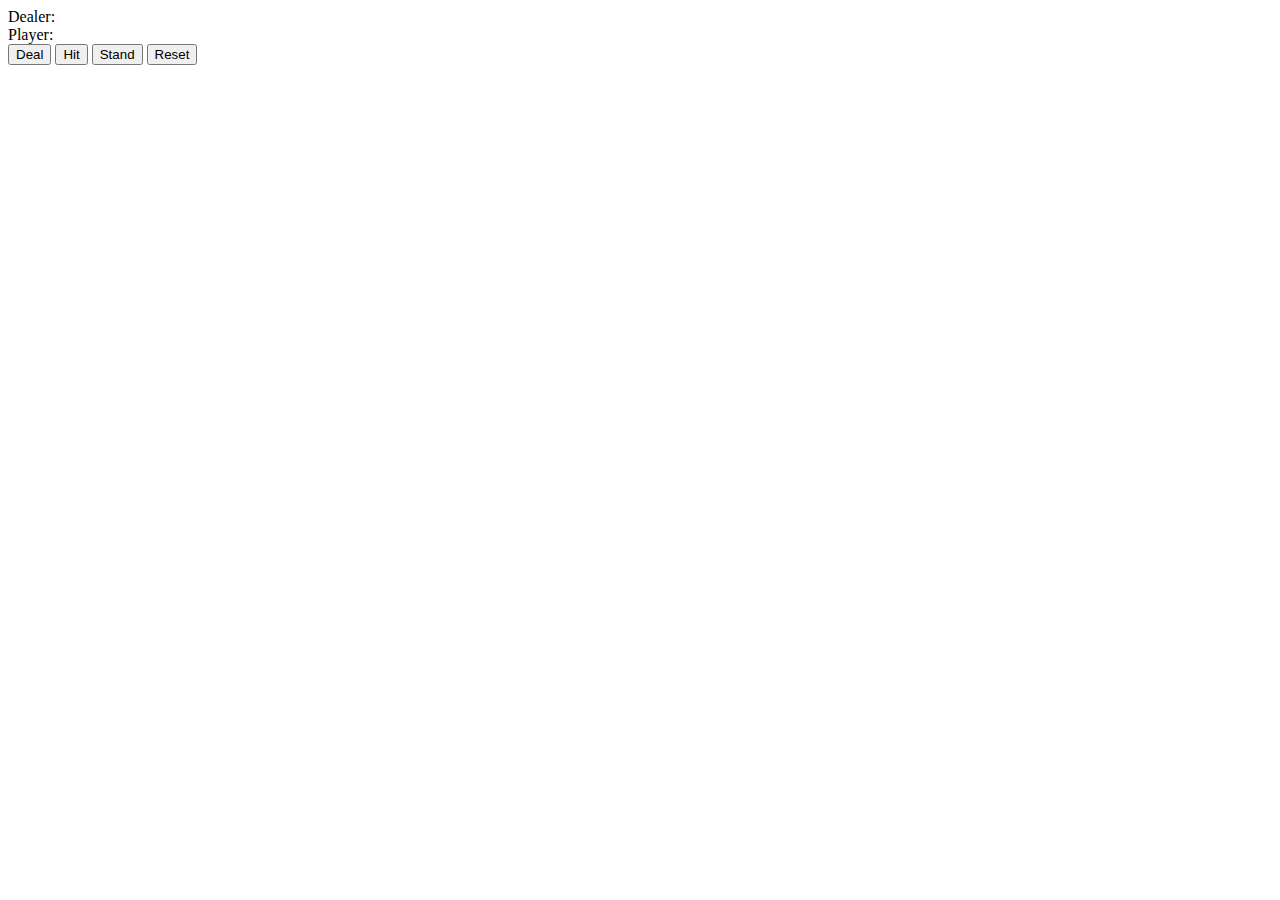
==== blackjack.html @ 40065b6b "added folder" ====
<!DOCTYPE html>
<html lang="en">
<head>
    <meta charset="UTF-8">
    <meta name="viewport" content="width=device-width, initial-scale=1.0">
    <meta http-equiv="X-UA-Compatible" content="ie=edge">
    <title>Blackjack</title>
    <link rel="stylesheet" href="/BlackJack/styles.css">
</head>
<body>

    <!-- <div style="position:absolute; width:100%; height: 200px; background-color:red; top: 190px; text-align: center; font-size: 150px; opacity: .85;">Ya win!</div> -->

    <div id="table">

        <div id="messages"></div>

        <label>Dealer: </label>

        <label id="dealer-points" class="points"></label>

        <div id="dealer-hand" class="hand">

        </div>

        <label>Player: </label>

        <label id="player-points" class="points"></label>

        <div id="player-hand" class="hand">

        </div>

        <div id="buttons" class="buttons">

            <button id="deal-button">Deal</button>

            <button id="hit-button">Hit</button>

            <button id="stand-button">Stand</button>

            <button id="reset-button">Reset</button>

        </div>

    </div>
<script src="/BlackJack/blackjack.js"></script>
</body>
</html>
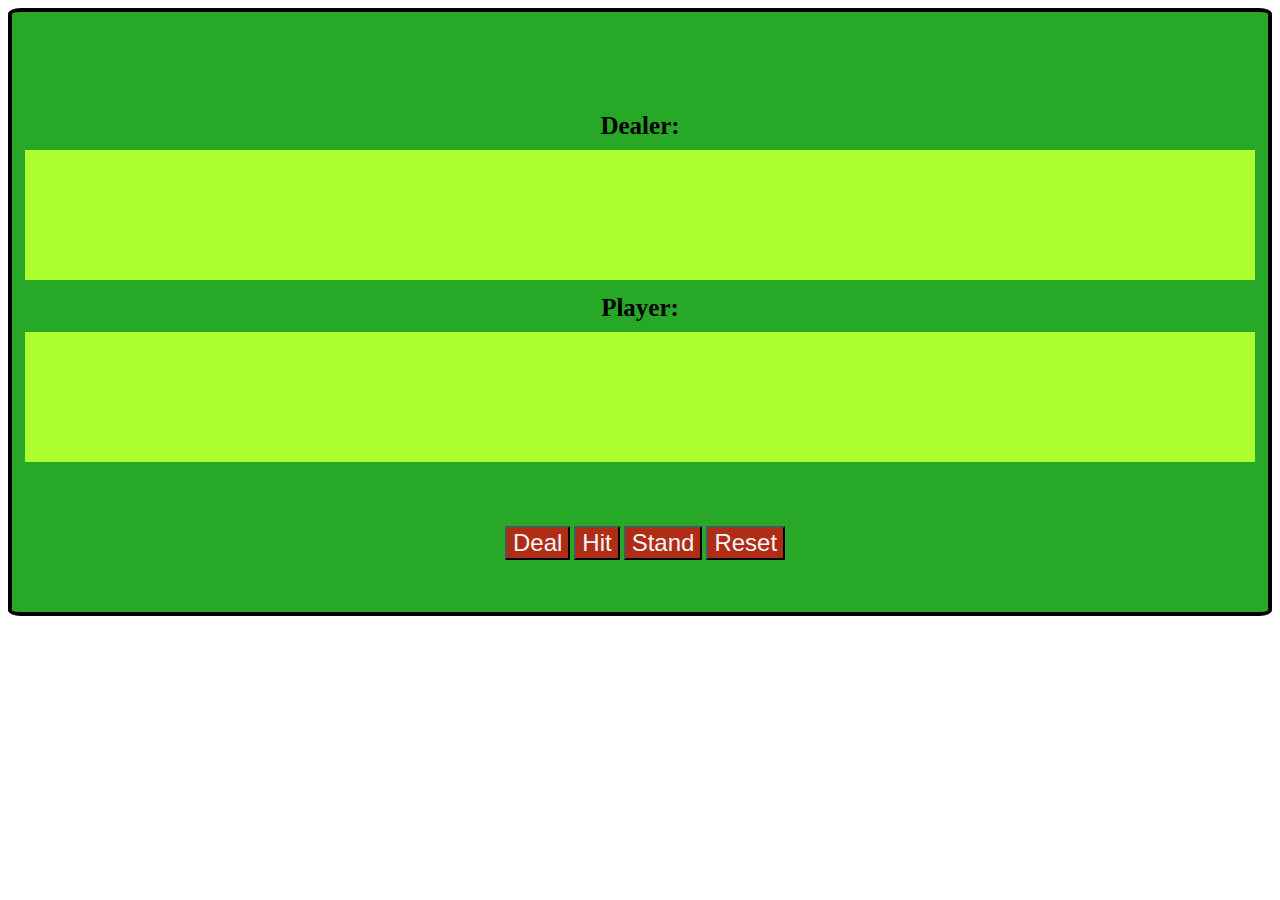
==== commit 47d20aa6: "experiments2" ====
--- a/blackjack.html
+++ b/blackjack.html
@@ -5,7 +5,7 @@
     <meta name="viewport" content="width=device-width, initial-scale=1.0">
     <meta http-equiv="X-UA-Compatible" content="ie=edge">
     <title>Blackjack</title>
-    <link rel="stylesheet" href="/BlackJack/styles.css">
+    <link rel="stylesheet" href="./styles.css">
 </head>
 <body>
 
@@ -44,6 +44,6 @@
         </div>
 
     </div>
-<script src="/BlackJack/blackjack.js"></script>
+<script src="./blackjack.js"></script>
 </body>
 </html>--- a/styles.css
+++ b/styles.css
@@ -0,0 +1,64 @@
+#table {
+    background-color: rgb(39, 168, 39);
+    height: 600px;
+    border: 4px solid black;
+    border-radius: 1%
+    /* display: flex;     */
+}
+
+#messages{
+    margin-top: 100px;
+}
+
+#dealer-hand {
+    background-color: greenyellow;
+    margin: 10px;  
+    height: 130px;
+    width: 98%;
+    display: inline-flex;
+}
+
+#player-hand {
+    background-color: greenyellow;
+    margin: 10px;
+    height: 130px;
+    width: 98%;
+    display: inline-flex;
+}
+#buttons{
+    margin-right: 28%;
+    /* margin: 0 auto; */
+    /* text-align: center; */
+}
+#deal-button {
+    margin-top: 50px;
+    margin-left: 40%;
+    font-size: 24px;
+    background-color: rgb(175, 45, 22);
+    color:whitesmoke;
+}
+#hit-button {
+    font-size: 24px;
+    background-color: rgb(175, 45, 22);
+    color: whitesmoke;
+}
+#stand-button {
+    font-size: 24px;
+    background-color: rgb(175, 45, 22);
+    color: whitesmoke;
+}
+#reset-button{
+    font-size: 24px;
+    background-color: rgb(175, 45, 22);
+    color: whitesmoke;
+}
+#table {
+    text-align: center;
+}
+
+label {
+    margin-left: 20px;
+    color: black;
+    font-size: 25px;
+    font-weight: bold;
+}